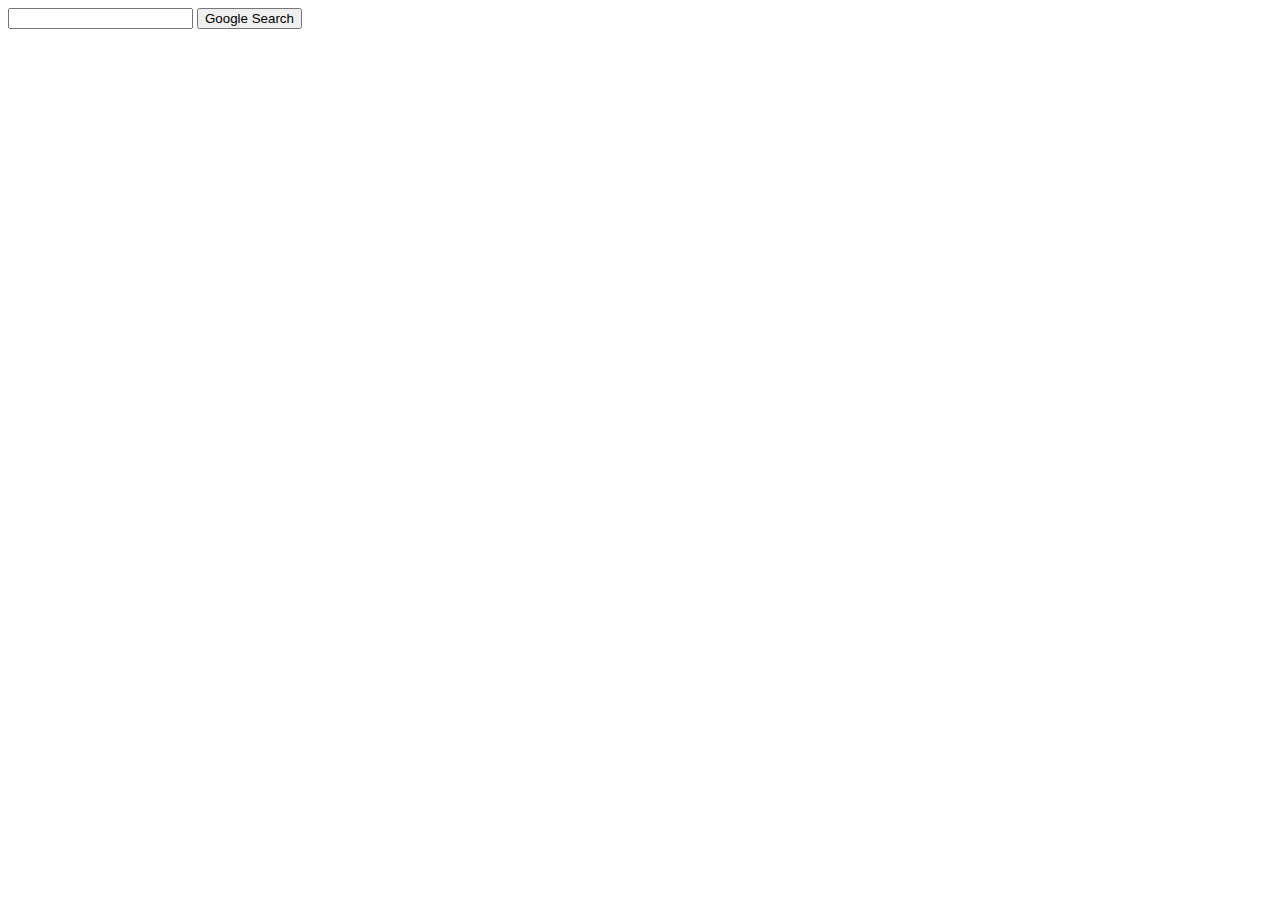
==== index.html @ 1211a9aa "added index.html" ====
<!DOCTYPE html>
<html lang="en">
    <head>
        <title>Search</title>
    </head>
    <body>
        <form action="https://google.com/search">
            <input type="text" name="q">
            <input type="submit" value="Google Search">
        </form>
    </body>
</html>
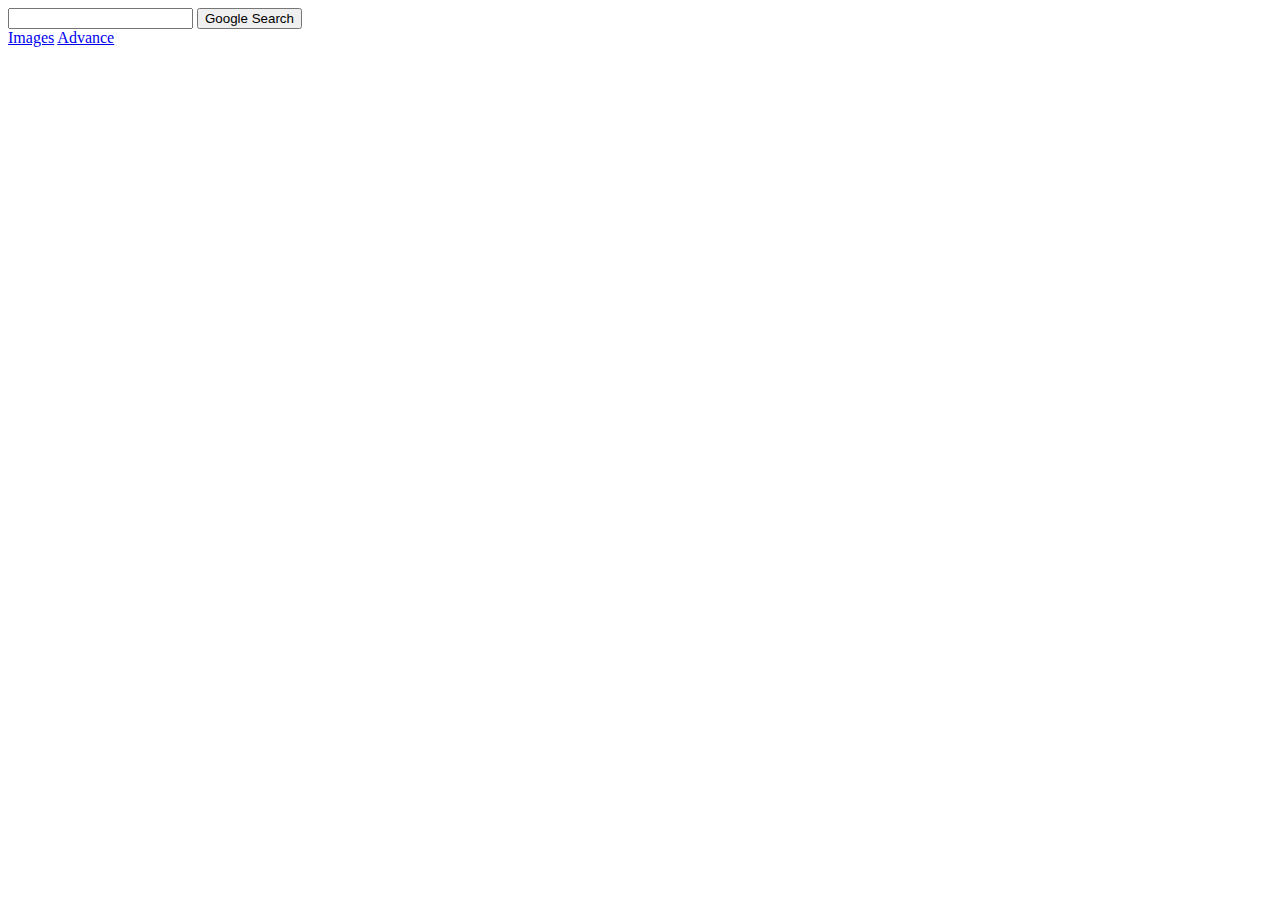
==== commit fb2ddbef: "completed content for all 3 files" ====
--- a/index.html
+++ b/index.html
@@ -8,5 +8,9 @@
             <input type="text" name="q">
             <input type="submit" value="Google Search">
         </form>
+        <a href="images.html">Images</a>
+        <a href="advance.html">Advance</a>
+
+
     </body>
 </html>
